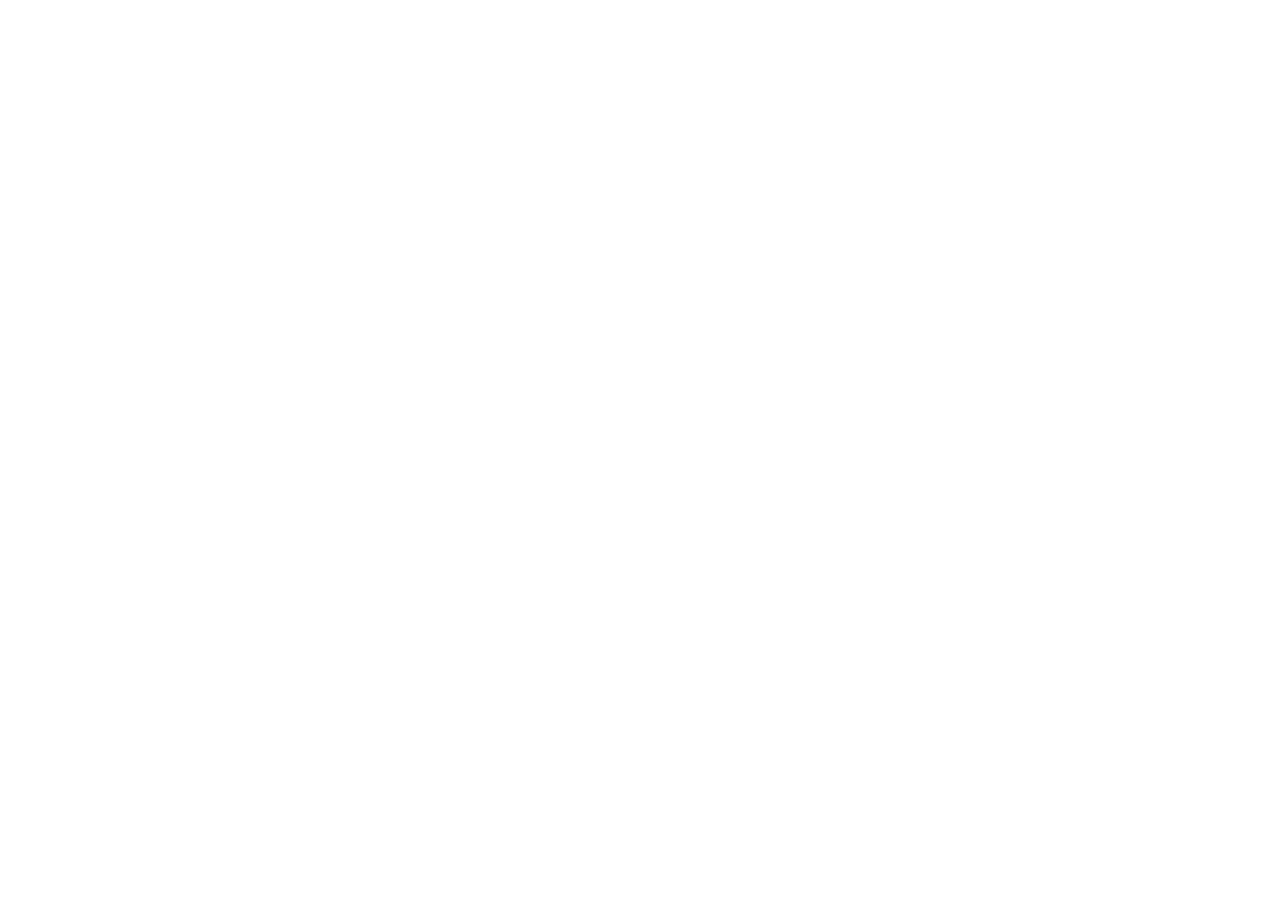
==== index.html @ 99745d7e "Initial commit" ====
<!DOCTYPE html>

<html lang="sv">


<head>
    <meta charset="utf-8">
    
    
    
    <title> Spel och va dom handlar om</title>
    
    
    
    <link rel="stylesheet" href="style.css">
    </head>
    
    
    
    

    
    
    
<style></style>
    
    
    
    
<body></body>




















</html>
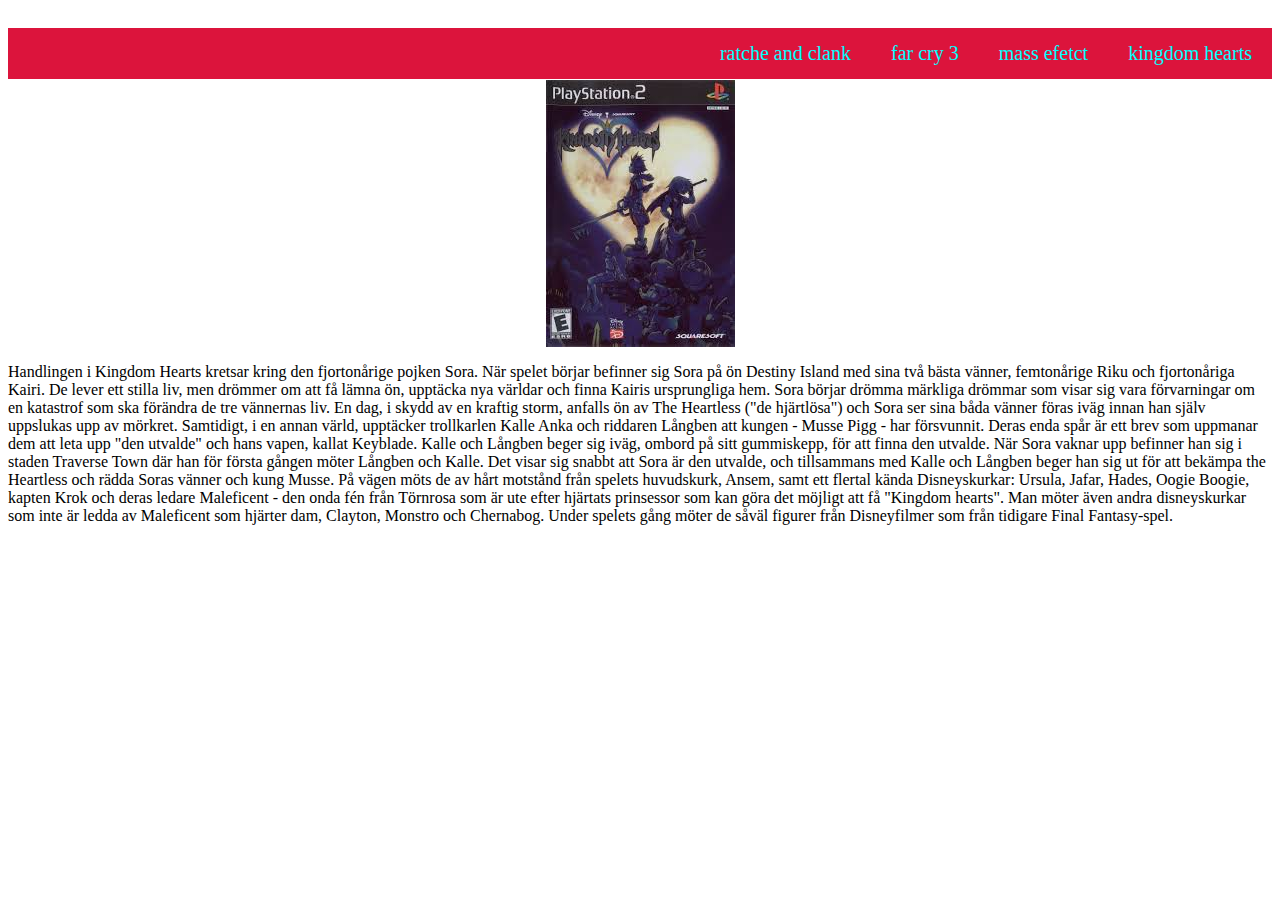
==== commit 3fda7abe: "hi" ====
--- a/index.html
+++ b/index.html
@@ -7,45 +7,42 @@
     <meta charset="utf-8">
     
     
+    <link rel="stylesheet" type="text/css" href="stylesheet.css" />
+    <title> Spel och va dom handlar om</title>
+
     
-    <title> Spel och va dom handlar om</title>
+    </head>
     
+<body>
+     <ul class="meny">
+       
+        <li><a href= index.html>kingdom hearts</a></li>
+        <li><a href= index2.html>mass efetct</a></li>
+        <li><a href= index3.html>far cry 3</a></li>
+        <li><a href= index4.html>ratche and clank</a></li>
     
-    
-    <link rel="stylesheet" href="style.css">
-    </head>
+    </ul>
     
     
     
     
+    
+    
+<h1></h1>
+     <img class="bilder" src="bilder/images%20(1).jpg" alt="bild"/>
+
 
     
     
     
-<style></style>
     
     
-    
-    
-<body></body>
+    <p>Handlingen i Kingdom Hearts kretsar kring den fjortonårige pojken Sora. När spelet börjar befinner sig Sora på ön Destiny Island med sina två bästa vänner, femtonårige Riku och fjortonåriga Kairi. De lever ett stilla liv, men drömmer om att få lämna ön, upptäcka nya världar och finna Kairis ursprungliga hem. Sora börjar drömma märkliga drömmar som visar sig vara förvarningar om en katastrof som ska förändra de tre vännernas liv. En dag, i skydd av en kraftig storm, anfalls ön av The Heartless ("de hjärtlösa") och Sora ser sina båda vänner föras iväg innan han själv uppslukas upp av mörkret.
 
+Samtidigt, i en annan värld, upptäcker trollkarlen Kalle Anka och riddaren Långben att kungen - Musse Pigg - har försvunnit. Deras enda spår är ett brev som uppmanar dem att leta upp "den utvalde" och hans vapen, kallat Keyblade. Kalle och Långben beger sig iväg, ombord på sitt gummiskepp, för att finna den utvalde.
 
+När Sora vaknar upp befinner han sig i staden Traverse Town där han för första gången möter Långben och Kalle. Det visar sig snabbt att Sora är den utvalde, och tillsammans med Kalle och Långben beger han sig ut för att bekämpa the Heartless och rädda Soras vänner och kung Musse. På vägen möts de av hårt motstånd från spelets huvudskurk, Ansem, samt ett flertal kända Disneyskurkar: Ursula, Jafar, Hades, Oogie Boogie, kapten Krok och deras ledare Maleficent - den onda fén från Törnrosa som är ute efter hjärtats prinsessor som kan göra det möjligt att få "Kingdom hearts". Man möter även andra disneyskurkar som inte är ledda av Maleficent som hjärter dam, Clayton, Monstro och Chernabog.
 
-
-
-
-
-
-
-
-
-
-
-
-
-
-
-
-
-
+Under spelets gång möter de såväl figurer från Disneyfilmer som från tidigare Final Fantasy-spel.</p>
+</body>
 </html>--- a/stylesheet.css
+++ b/stylesheet.css
@@ -0,0 +1,37 @@
+.meny{
+    display: block;
+    padding: 0px;
+    margin: 0px;
+    position: relative;
+    font-size: 20px;
+    top: 20px;
+}
+ul{
+    list-style-type: none;
+    margin: 0px;
+    padding: 0px;
+    overflow: hidden;
+    background-color: crimson;
+}
+li{
+    float: right;
+}
+
+li a{
+    display: block;
+    color: aqua;
+    text-align: center;
+    padding: 14px 20px;
+    text-decoration: none;
+}
+a:hover:not(.meny) {
+    background-color: darkgreen;
+}
+
+
+.bilder{
+    display: block;
+    margin-left:auto;
+    margin-right: auto;
+    width: 189px;
+}
